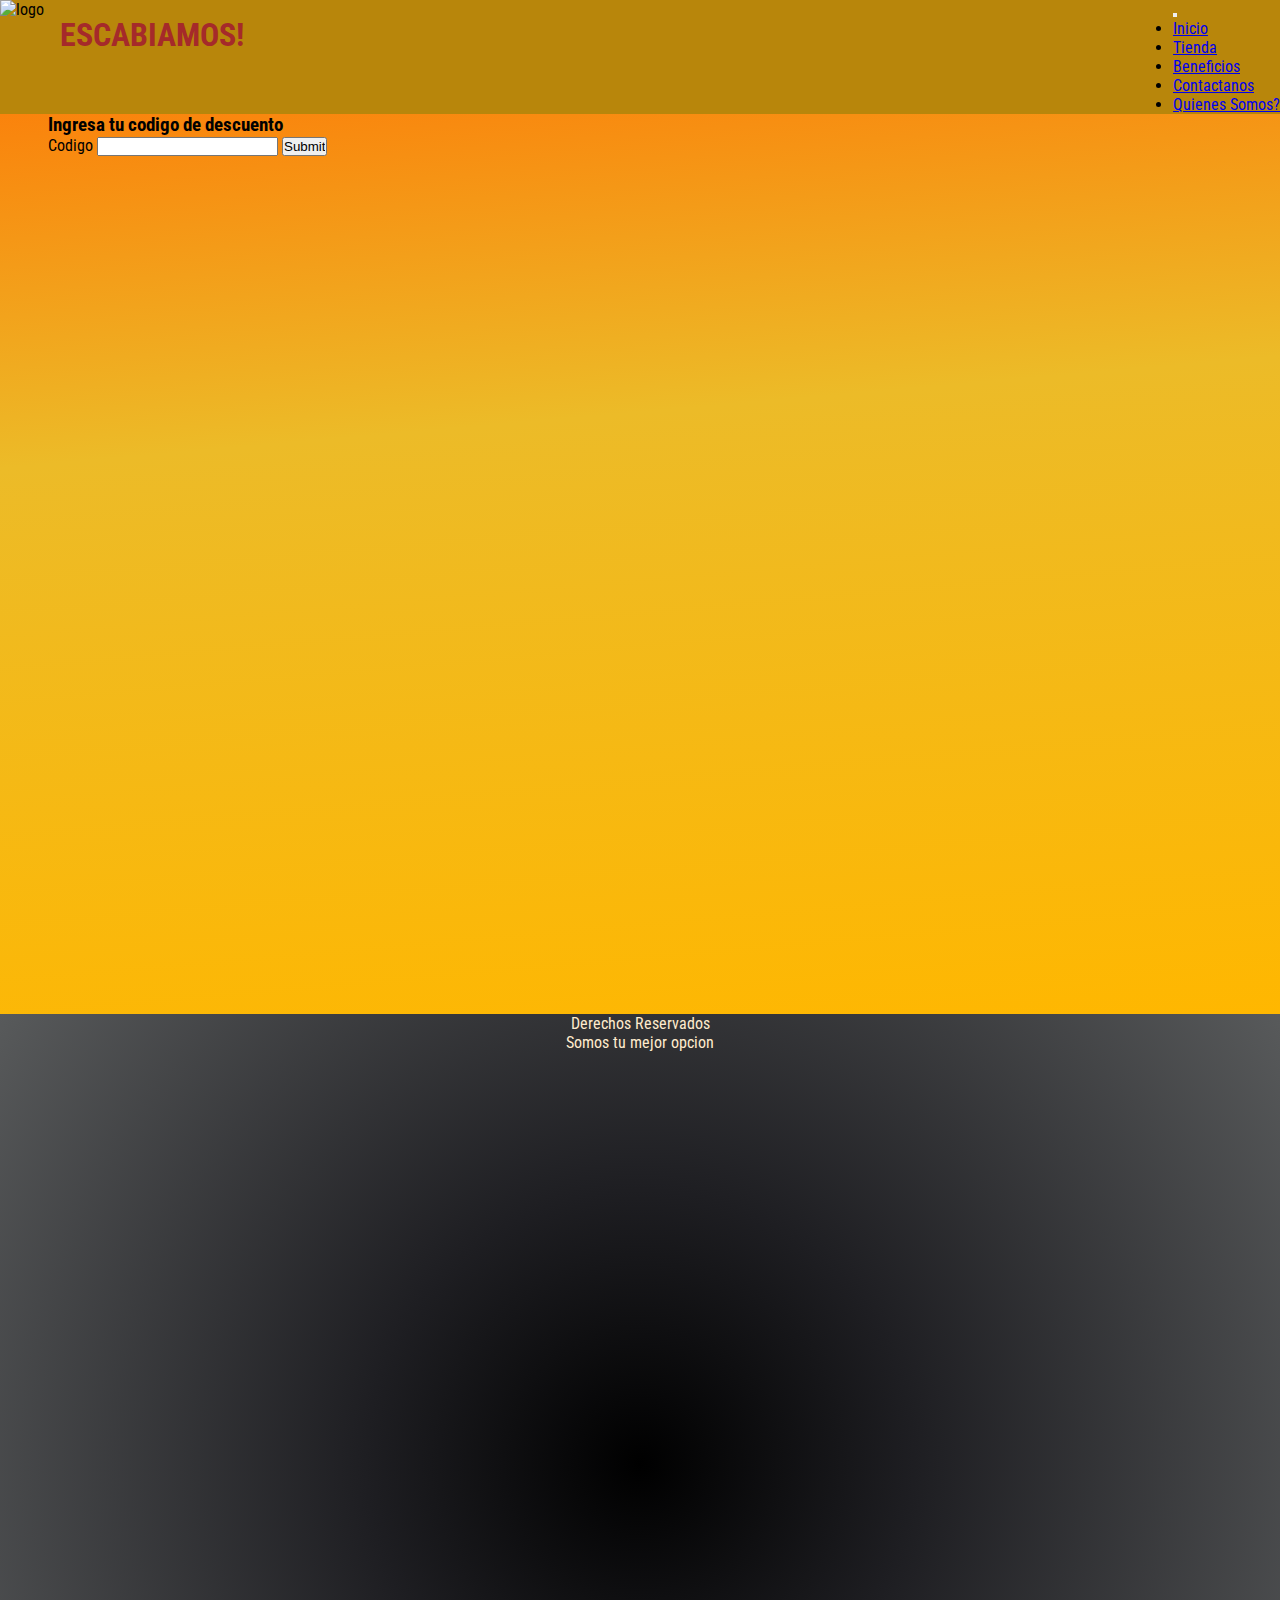
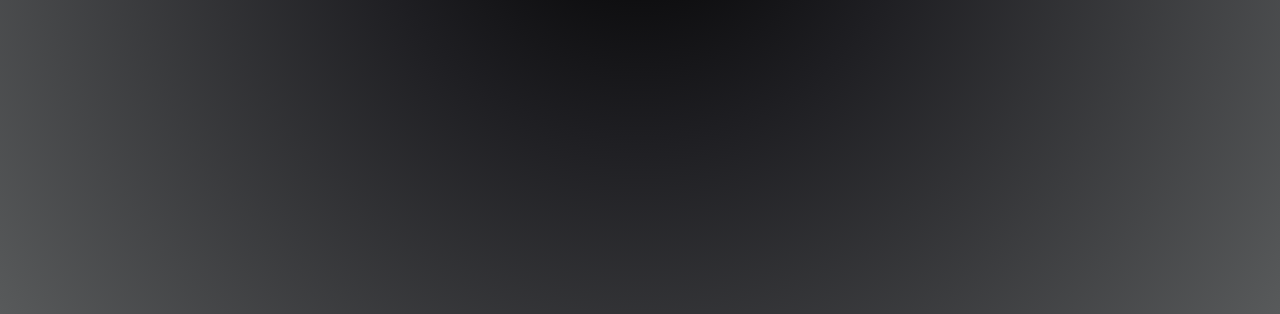
==== beneficios.html @ c1d67223 "se agrego bootstrap en todo el sitio" ====
<!DOCTYPE html>
<html lang="en">
<head>
    <meta charset="UTF-8">
    <meta http-equiv="X-UA-Compatible" content="IE=edge">
    <meta name="viewport" content="width=device-width, initial-scale=1.0">
    <link rel="stylesheet" href="./css-bs/bootstrap.min.css">
    <link rel="stylesheet" href="./css/estilos.css">
    <link rel="preconnect" href="https://fonts.googleapis.com">
<link rel="preconnect" href="https://fonts.gstatic.com" crossorigin>
<link href="https://fonts.googleapis.com/css2?family=Roboto+Condensed:ital,wght@0,300;0,700;1,300&display=swap" rel="stylesheet">
    <title>Beneficios</title>
</head>

<div class="grid">
<body>
    <header class="header">
        <div class="logo">
            <div><img src="./imagenes/cervezahead.png" alt="logo" style="width: 60px;"></div>
            <h1>Escabiamos!</h1>
        </div>
        <nav class="navbar navbar-expand-lg navbar-light" style="background-color:rgb(255, 200, 80)">
            <div class="container-fluid">
              <button class="navbar-toggler" type="button" data-bs-toggle="collapse" data-bs-target="#navbarNav" aria-controls="navbarNav" aria-expanded="false" aria-label="Toggle navigation">
                <span class="navbar-toggler-icon"></span>
              </button>
              <div class="collapse navbar-collapse" id="navbarNav">
                <ul class="navbar-nav">
                  <li class="nav-item">
                    <a class="nav-link active" aria-current="page" href="index.html">Inicio</a>
                  </li>
                  <li class="nav-item">
                    <a class="nav-link" href="tienda.html">Tienda</a>
                  </li>
                  <li class="nav-item">
                    <a class="nav-link" href="beneficios.html">Beneficios</a>
                  </li>
                  <li class="nav-item">
                    <a class="nav-link" href="formulario.html">Contactanos</a>
                  </li>
                  <li class="nav-item">
                    <a class="nav-link" href="./nosotros.html">Quienes Somos?</a>
                  </li>
                </ul>
              </div>
            </div>
          </nav>
        </header>
    <main class="main">
    <form action="">
        <h3>Ingresa tu codigo de descuento</h3>
        <label for="beneficio">Codigo</label>
        <input type="text" name="beneficio" id="beneficio">
        <input type="submit">
    </form>
    </main>

    <footer class="footer">
        <p>Derechos Reservados</p>
        <p>Somos tu mejor opcion</p>
    </footer>
</div>
<script src="./js/bootstrap.min.js"></script>
</body>
</html>
---- css/estilos.css ----
*{
    padding: 0px;
    margin: 0px;
}

/**HEADER**/

.header{
    background-size: cover;
    background-image: url("../Imagenes/birrafondo.jfif");
    background-color: darkgoldenrod;
    background-size: cover;
    background-position: center;
    display: flex;
    justify-content: space-between;
}

.header h1{
    text-align: justify;
    text-transform: uppercase;
    color: brown;
    font-size: 2rem;
    padding: 1rem;
    
}

.logo{
    display: flex;

}

/*NAVbar*/
.header__navbar ul{
    padding: 2rem;
    list-style-type: none;
    text-align: end;
    text-shadow: chartreuse;
    box-shadow: chocolate;
    text-justify: inter-ideograph;
}

.header__navbar li{
    display: inline-block;
    ;
}
.header__navbar a{
    text-decoration: none;
    color: rgb(22, 19, 19);
    text-transform: uppercase;
    text-align: center;
    background-color: rgb(174, 232, 236);
    padding: 0.5rem;
    font-size: 1rem;
}

.tamanioimagen{
    height: 200px;
    width: 200px;
}

.header .navbar {
    background-color: transparent !important;
  }
/*BODY*/
body{
    font-family: 'Roboto Condensed', sans-serif;
    
}

/*MAIN*/
.main{
    background-color: rgb(235, 178, 110);
    padding-left: 3rem;
    padding-right: 3rem;
    background: linear-gradient(175deg, rgba(250,131,12,1) 0%, rgba(236,187,40,1) 35%, rgba(255,183,0,1) 100%);
    height: 100vh;
}
.main img{
    height: 80vh;

}

.main-tienda{
    background-color: rgb(235, 178, 110);
    padding-left: 3rem;
    padding-right: 3rem;
    background: linear-gradient(175deg, rgba(250,131,12,1) 0%, rgba(236,187,40,1) 35%, rgba(255,183,0,1) 100%);
    height: 500px;
}


.main-tienda-div{
    display: flex;
    align-items: center;
    
}

.main-tienda img{
width: 200px;
height: 200px;
}

.main__div{
    padding: 2rem;
    font-size: medium;
    line-height: 1.2rem;
    justify-content: center;


    display: flex;
    justify-content: center;

}
.main__div--1{
    text-align: center;
    border-style: outset;
    transition: all 50ms ease-in-out;
}

.main__div--1:hover{
    transform: scale(1.02);
}

.main__div--2{
    text-align: center;
    border-style: outset;
    transition: all 50ms ease-in-out;
}

.main__div--2:hover{
    transform: scale(1.02);
}

.main__div--3{
    text-align: center;
    border-style: outset;
    transition: all 50ms ease-in-out;
}

.main__div--3:hover{
    transform: scale(1.02);
}

/*FOOTER*/

.footer{
    background-color: black;
    color: blanchedalmond;
    background: radial-gradient(circle, rgba(0,0,0,1) 0%, rgba(30,30,34,1) 35%, rgba(88,90,91,1) 100%);
    
}

.footer__ul{

    text-align: center;
    display: flex;
    justify-content: center;
}

.footer__ul li{
    padding: 2rem;
    text-decoration: none;
    text-transform: uppercase;
}

.footer p{
    display: flex;
    text-align: center;
    justify-content: center;
}

/*GRID*/

.grid{
    display: grid;
    grid-template-columns: 3;
    grid-template-rows: 4;
    grid-template-areas: 
    "header header header"
    "main main main"
    "main main main"
    "footer footer footer";
}

header{
    grid-area: header ;

}

main{
    grid-area: main;
    height: 400px;
}

footer{
    grid-area: footer;
    height: 100vh;
}


.grids{
    display: grid;
    grid-template-columns: 3;
    grid-template-rows: 4;
    grid-template-areas: 
    "header header header"
    "main main aside"
    "main main aside"
    "footer footer footer";
}

aside{
    grid-area: aside;
}

.aside{
    background-color: rgb(235, 178, 110);
    text-align: center;
    border-style: solid;
}

/* tamaño carousel*/
.tamaniocarousel{

}
/*media queries*/
@media only screen and (max-width: 748px){
.querie{
    display: flex;
    flex-direction: column;
}

header{
    display: flex;
    justify-content: space-around;
}

li{
    padding: 2px;
    display: flex;
    flex-direction: row;
}

.grids{
    grid-template-columns: 1fr 1fr 1fr;
    grid-template-rows: 1fr 1fr 1fr 1fr;
    display: grid;
    grid-template-areas:
    "header header header"
    "main main main"
    "aside aside aside"
    "footer footer footer";
}

header{
    grid-area: header;
}

main{
    grid-area: main;

}

aside{
    grid-area: aside;
}

footer{
    grid-area: footer;
}

ul{
    display: flex;
    flex-direction: column;
}

li{
    width: 0.1rem;
}

}

@media (max-width: 1200px){
   *HEADER*

.header{
    background-size: cover;
    background-image: url("../Imagenes/birrafondo.jfif");
    background-color: darkgoldenrod;
    background-size: cover;
    background-position: center;
    display: flex;
    justify-content: space-between;
}

.header h1{
    text-align: justify;
    text-transform: uppercase;
    color: brown;
    font-size: 2rem;
    padding: 1rem;
    
}

.logo{
    display: flex;

}

/*NAVbar*/
.header__navbar ul{
    padding: 2rem;
    list-style-type: none;
    text-align: end;
    text-shadow: chartreuse;
    box-shadow: chocolate;
    text-justify: inter-ideograph;
}

.header__navbar li{
    display: inline-block;
    ;
}
.header__navbar a{
    text-decoration: none;
    color: rgb(22, 19, 19);
    text-transform: uppercase;
    text-align: center;
    background-color: rgb(174, 232, 236);
    padding: 0.5rem;
    font-size: 1rem;
}

.tamanioimagen{
    height: 200px;
    width: 200px;
}

.header .navbar {
    background-color: transparent !important;
  }
/*BODY*/
body{
    font-family: 'Roboto Condensed', sans-serif;
    
}

/*MAIN*/
.main{
    background-color: rgb(235, 178, 110);
    text-align: center;
    background: linear-gradient(175deg, rgba(250,131,12,1) 0%, rgba(236,187,40,1) 35%, rgba(255,183,0,1) 100%);

}
.main img{
    height: 200px;
    width: 200px;
}


.main__div{
    padding: 2rem;
    font-size: medium;
    line-height: 1.2rem;
    justify-content: center;


    display: flex;
    justify-content: center;

}
.main__div--1{
    text-align: center;
    border-style: outset;
    transition: all 50ms ease-in-out;
}

.main__div--1:hover{
    transform: scale(1.02);
}

.main__div--2{
    text-align: center;
    border-style: outset;
    transition: all 50ms ease-in-out;
}

.main__div--2:hover{
    transform: scale(1.02);
}

.main__div--3{
    text-align: center;
    border-style: outset;
    transition: all 50ms ease-in-out;
}

.main__div--3:hover{
    transform: scale(1.02);
}

/*FOOTER*/

.footer{
    background-color: black;
    color: blanchedalmond;
    background: radial-gradient(circle, rgba(0,0,0,1) 0%, rgba(30,30,34,1) 35%, rgba(88,90,91,1) 100%);
}

.footer__ul{

    text-align: center;
    display: flex;
    justify-content: center;
}

.footer__ul li{
    padding: 2rem;
    text-decoration: none;
    text-transform: uppercase;
}

.footer p{
    display: flex;
    text-align: center;
    justify-content: center;
}

/*GRID*/

.grid{
    display: grid;
    grid-template-columns: 3;
    grid-template-rows: 4;
    grid-template-areas: 
    "header header header"
    "main main main"
    "main main main"
    "footer footer footer";
}

header{
    grid-area: header ;

}

main{
    grid-area: main;
}

footer{
    grid-area: footer;
    
}


.grids{
    display: grid;
    grid-template-columns: 3;
    grid-template-rows: 4;
    grid-template-areas: 
    "header header header"
    "main main aside"
    "main main aside"
    "footer footer footer";
}

aside{
    grid-area: aside;
}

.aside{
    background-color: rgb(235, 178, 110);
    text-align: center;
    border-style: solid;
}

/*tamaño carousel*/
.tamaniocarousel{
    padding-left: 30rem;
    padding-right: 30rem;
}
 
}
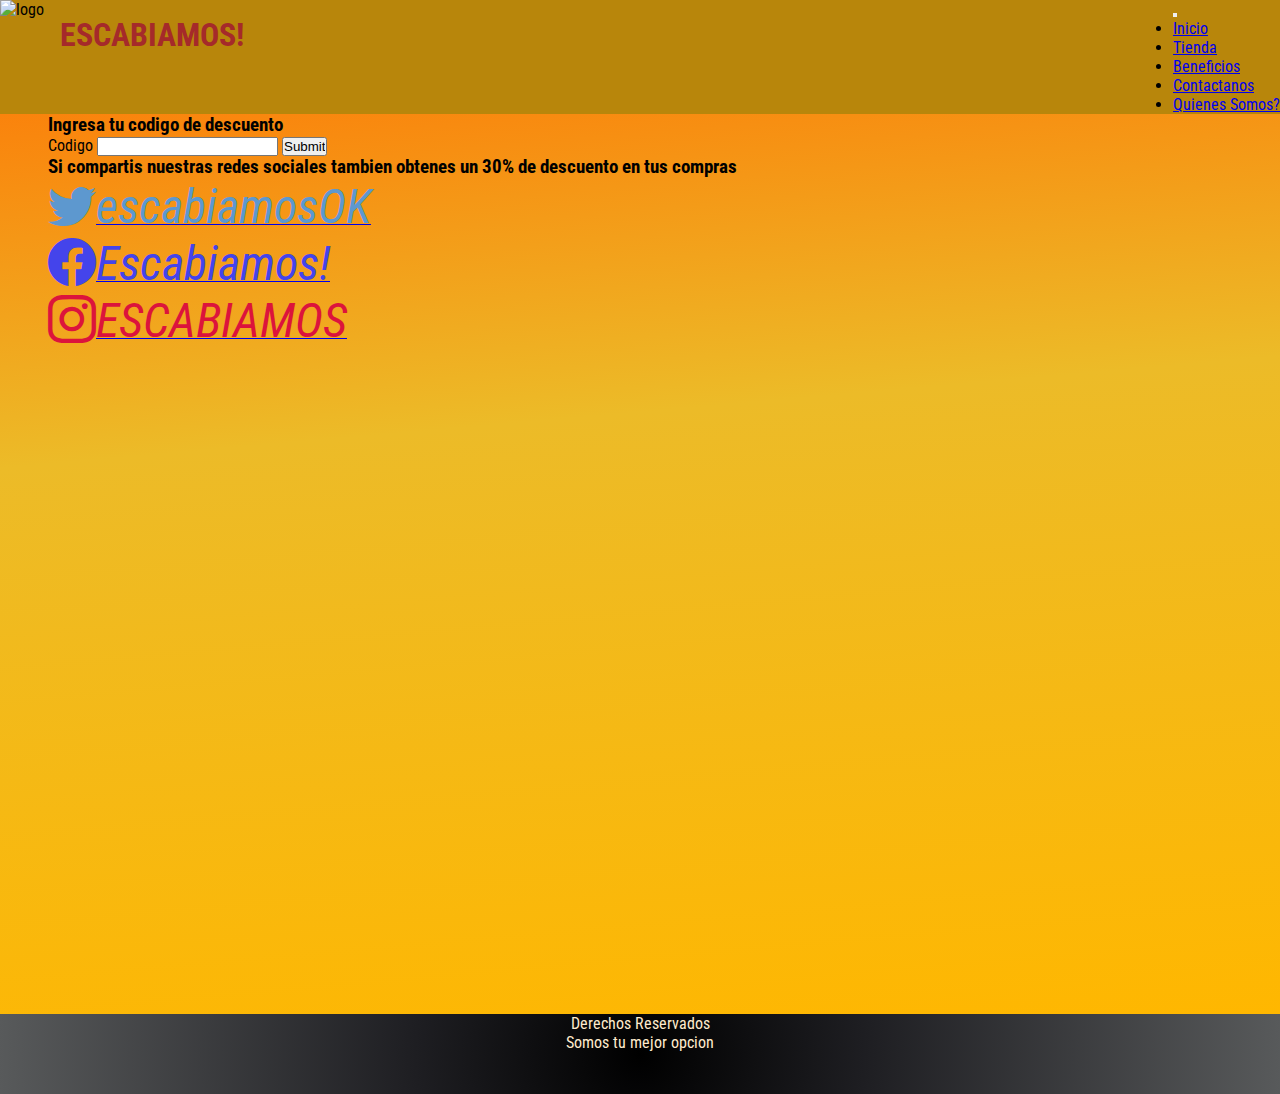
==== commit 8da9d49b: "se modifico la posicion del formulario con flexbox" ====
--- a/beneficios.html
+++ b/beneficios.html
@@ -4,6 +4,7 @@
     <meta charset="UTF-8">
     <meta http-equiv="X-UA-Compatible" content="IE=edge">
     <meta name="viewport" content="width=device-width, initial-scale=1.0">
+    <link rel="stylesheet" href="https://cdn.jsdelivr.net/npm/bootstrap-icons@1.7.2/font/bootstrap-icons.css">
     <link rel="stylesheet" href="./css-bs/bootstrap.min.css">
     <link rel="stylesheet" href="./css/estilos.css">
     <link rel="preconnect" href="https://fonts.googleapis.com">
@@ -53,6 +54,13 @@
         <input type="text" name="beneficio" id="beneficio">
         <input type="submit">
     </form>
+    <div class="iconos">
+      <h3>Si compartis nuestras redes sociales tambien obtenes un 30% de descuento en tus compras</h3>
+      <a href="twitter.com/escabiamos"><i class="bi bi-twitter">escabiamosOK</i></a>
+      <a href="facebook.com/escabiamos"><i class="bi bi-facebook">Escabiamos!</i></a>
+      <a href="instagram.com/escabiamos"><i class="bi bi-instagram">ESCABIAMOS</i></a>
+
+    </div>
     </main>
 
     <footer class="footer">
--- a/css/estilos.css
+++ b/css/estilos.css
@@ -1,6 +1,30 @@
 *{
     padding: 0px;
     margin: 0px;
+}
+
+/*iconos*/
+.iconos{
+    display: flex;
+    flex-direction: column;
+}
+.bi{
+    font-size: 3rem;
+    text-decoration: none;
+}
+
+.bi-twitter{
+    color: rgb(93, 152, 207);
+
+}
+
+.bi-facebook{
+    color: rgb(68, 68, 235);
+
+}
+
+.bi-instagram{
+    color: crimson;
 }
 
 /**HEADER**/
@@ -54,8 +78,8 @@
 }
 
 .tamanioimagen{
-    height: 200px;
-    width: 200px;
+    height: 20px;
+    width: 20px;
 }
 
 .header .navbar {
@@ -139,6 +163,17 @@
 
 .main__div--3:hover{
     transform: scale(1.02);
+}
+
+.div-padre{
+    display: flex;
+}
+
+.div-padre div{
+    margin: 1rem;
+    padding: 1rem;
+    display: flex;
+    flex-direction: column;
 }
 
 /*FOOTER*/
@@ -194,7 +229,7 @@
 
 footer{
     grid-area: footer;
-    height: 100vh;
+    height: 5rem;
 }
 
 
@@ -219,10 +254,7 @@
     border-style: solid;
 }
 
-/* tamaño carousel*/
-.tamaniocarousel{
-
-}
+
 /*media queries*/
 @media only screen and (max-width: 748px){
 .querie{
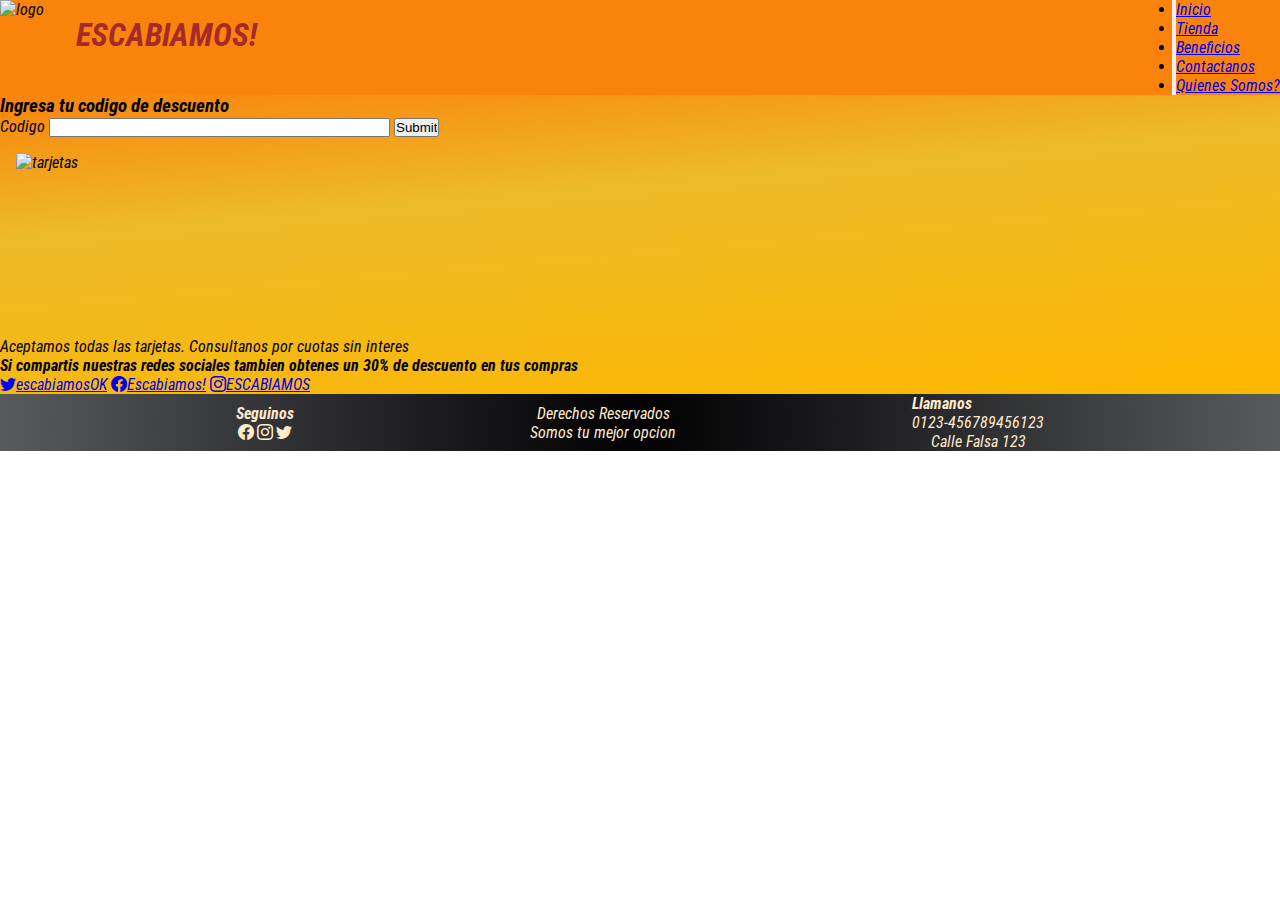
==== commit 61fb51ed: "mergeo" ====
--- a/beneficios.html
+++ b/beneficios.html
@@ -1,6 +1,8 @@
 <!DOCTYPE html>
 <html lang="en">
 <head>
+    <meta name="keywords" content="bebidas, alcoholicas, comprar, tienda, de, bebidas, promociones">
+    <meta name="description" content="seccion de promociones de bebidas">
     <meta charset="UTF-8">
     <meta http-equiv="X-UA-Compatible" content="IE=edge">
     <meta name="viewport" content="width=device-width, initial-scale=1.0">
@@ -9,7 +11,7 @@
     <link rel="stylesheet" href="./css/estilos.css">
     <link rel="preconnect" href="https://fonts.googleapis.com">
 <link rel="preconnect" href="https://fonts.gstatic.com" crossorigin>
-<link href="https://fonts.googleapis.com/css2?family=Roboto+Condensed:ital,wght@0,300;0,700;1,300&display=swap" rel="stylesheet">
+<link href="https://fonts.googleapis.com/css2?family=Acme&family=Roboto+Condensed:ital,wght@0,300;0,700;1,300&family=Source+Serif+4:ital,wght@0,300;0,600;0,700;1,300;1,600;1,700&display=swap" rel="stylesheet">
     <title>Beneficios</title>
 </head>
 
@@ -48,24 +50,42 @@
           </nav>
         </header>
     <main class="main">
-    <form action="">
+    <form class="" action="">
         <h3>Ingresa tu codigo de descuento</h3>
         <label for="beneficio">Codigo</label>
-        <input type="text" name="beneficio" id="beneficio">
+        <input type="text" name="beneficio" id="beneficio" size="40">
         <input type="submit">
     </form>
+    <div class="tamanio">
+      <img src="./imagenes/tarjetacredito.jpg" alt="tarjetas">
+    </div>
+    <p>Aceptamos todas las tarjetas. Consultanos por cuotas sin interes</p>
+    <h4>Si compartis nuestras redes sociales tambien obtenes un 30% de descuento en tus compras</h4>
     <div class="iconos">
-      <h3>Si compartis nuestras redes sociales tambien obtenes un 30% de descuento en tus compras</h3>
       <a href="twitter.com/escabiamos"><i class="bi bi-twitter">escabiamosOK</i></a>
       <a href="facebook.com/escabiamos"><i class="bi bi-facebook">Escabiamos!</i></a>
       <a href="instagram.com/escabiamos"><i class="bi bi-instagram">ESCABIAMOS</i></a>
-
     </div>
     </main>
 
     <footer class="footer">
+      <div class="footer__div1">
+        <h4>Seguinos</h4>
+        <div>
+          <i class="bi bi-facebook"></i>
+          <i class="bi bi-instagram"></i>
+          <i class="bi bi-twitter"></i>
+        </div>
+      </div>
+      <div>
         <p>Derechos Reservados</p>
         <p>Somos tu mejor opcion</p>
+      </div> 
+      <div class="footer__div2">
+        <h4>Llamanos</h4>
+        <p>0123-456789456123</p>
+        <p>Calle Falsa 123</p>
+      </div>
     </footer>
 </div>
 <script src="./js/bootstrap.min.js"></script>
--- a/css/estilos.css
+++ b/css/estilos.css
@@ -1,516 +1,559 @@
-*{
-    padding: 0px;
-    margin: 0px;
+* {
+  padding: 0;
+  margin: 0;
 }
 
-/*iconos*/
-.iconos{
-    display: flex;
-    flex-direction: column;
-}
-.bi{
-    font-size: 3rem;
-    text-decoration: none;
+body {
+  font-family: 'Source Serif 4', sans-serif;
+  font-weight: 400;
+  font-style: italic;
 }
 
-.bi-twitter{
-    color: rgb(93, 152, 207);
-
-}
-
-.bi-facebook{
-    color: rgb(68, 68, 235);
-
-}
-
-.bi-instagram{
-    color: crimson;
-}
-
-/**HEADER**/
-
-.header{
-    background-size: cover;
-    background-image: url("../Imagenes/birrafondo.jfif");
-    background-color: darkgoldenrod;
-    background-size: cover;
-    background-position: center;
-    display: flex;
-    justify-content: space-between;
-}
-
-.header h1{
+/*Movil*/
+@media (max-width: 576px) {
+  /**HEADER**/
+  .header {
+    background-color: #fa830c;
+    display: -webkit-box;
+    display: -ms-flexbox;
+    display: flex;
+    -webkit-box-pack: justify;
+        -ms-flex-pack: justify;
+            justify-content: space-between;
+  }
+  .header h1 {
     text-align: justify;
     text-transform: uppercase;
     color: brown;
     font-size: 2rem;
     padding: 1rem;
-    
-}
-
-.logo{
-    display: flex;
-
-}
-
-/*NAVbar*/
-.header__navbar ul{
-    padding: 2rem;
-    list-style-type: none;
-    text-align: end;
-    text-shadow: chartreuse;
-    box-shadow: chocolate;
-    text-justify: inter-ideograph;
-}
-
-.header__navbar li{
-    display: inline-block;
-    ;
-}
-.header__navbar a{
-    text-decoration: none;
-    color: rgb(22, 19, 19);
-    text-transform: uppercase;
-    text-align: center;
-    background-color: rgb(174, 232, 236);
-    padding: 0.5rem;
-    font-size: 1rem;
-}
-
-.tamanioimagen{
-    height: 20px;
-    width: 20px;
-}
-
-.header .navbar {
+  }
+  .header div {
+    display: -webkit-box;
+    display: -ms-flexbox;
+    display: flex;
+  }
+  .header img {
+    height: 50px;
+    width: 50px;
+  }
+  .header .navbar {
     background-color: transparent !important;
   }
-/*BODY*/
-body{
+  /*BODY*/
+  body {
     font-family: 'Roboto Condensed', sans-serif;
-    
-}
-
-/*MAIN*/
-.main{
-    background-color: rgb(235, 178, 110);
-    padding-left: 3rem;
-    padding-right: 3rem;
-    background: linear-gradient(175deg, rgba(250,131,12,1) 0%, rgba(236,187,40,1) 35%, rgba(255,183,0,1) 100%);
-    height: 100vh;
-}
-.main img{
-    height: 80vh;
-
-}
-
-.main-tienda{
-    background-color: rgb(235, 178, 110);
-    padding-left: 3rem;
-    padding-right: 3rem;
-    background: linear-gradient(175deg, rgba(250,131,12,1) 0%, rgba(236,187,40,1) 35%, rgba(255,183,0,1) 100%);
-    height: 500px;
-}
-
-
-.main-tienda-div{
-    display: flex;
-    align-items: center;
-    
-}
-
-.main-tienda img{
-width: 200px;
-height: 200px;
-}
-
-.main__div{
-    padding: 2rem;
-    font-size: medium;
-    line-height: 1.2rem;
-    justify-content: center;
-
-
-    display: flex;
-    justify-content: center;
-
-}
-.main__div--1{
-    text-align: center;
-    border-style: outset;
-    transition: all 50ms ease-in-out;
-}
-
-.main__div--1:hover{
-    transform: scale(1.02);
-}
-
-.main__div--2{
-    text-align: center;
-    border-style: outset;
-    transition: all 50ms ease-in-out;
-}
-
-.main__div--2:hover{
-    transform: scale(1.02);
-}
-
-.main__div--3{
-    text-align: center;
-    border-style: outset;
-    transition: all 50ms ease-in-out;
-}
-
-.main__div--3:hover{
-    transform: scale(1.02);
-}
-
-.div-padre{
-    display: flex;
-}
-
-.div-padre div{
-    margin: 1rem;
-    padding: 1rem;
-    display: flex;
-    flex-direction: column;
-}
-
-/*FOOTER*/
-
-.footer{
+  }
+  /*MAIN*/
+  .main {
+    background-color: #ebb26e;
+    background: linear-gradient(175deg, #fa830c 0%, #ecbb28 35%, #ffb700 100%);
+  }
+  .main img {
+    max-width: 100%;
+    max-height: 100%;
+    padding: 1rem;
+  }
+  .main h2 {
+    font-style: oblique;
+    padding: 1rem;
+    text-align: center;
+    text-shadow: #16ac37;
+  }
+  .main__form {
+    display: -webkit-box;
+    display: -ms-flexbox;
+    display: flex;
+    -webkit-box-pack: center;
+        -ms-flex-pack: center;
+            justify-content: center;
+    -webkit-box-align: center;
+        -ms-flex-align: center;
+            align-items: center;
+    -webkit-box-orient: vertical;
+    -webkit-box-direction: normal;
+        -ms-flex-direction: column;
+            flex-direction: column;
+    text-align: center;
+  }
+  .main__tienda {
+    display: -webkit-box;
+    display: -ms-flexbox;
+    display: flex;
+    -webkit-box-align: center;
+        -ms-flex-align: center;
+            align-items: center;
+    -webkit-box-pack: center;
+        -ms-flex-pack: center;
+            justify-content: center;
+    background: linear-gradient(175deg, #fa830c 0%, #ecbb28 35%, #ffb700 100%);
+  }
+  .imgMain {
+    display: -webkit-box;
+    display: -ms-flexbox;
+    display: flex;
+    -webkit-box-orient: horizontal;
+    -webkit-box-direction: normal;
+        -ms-flex-direction: row;
+            flex-direction: row;
+    font-size: small;
+  }
+  .imgMain img {
+    width: 100px;
+    height: 100px;
+  }
+  .aside {
+    background-color: #ebb26e;
+    background: linear-gradient(175deg, #fa830c 0%, #ecbb28 35%, #ffb700 100%);
+  }
+  /*FOOTER*/
+  .footer {
     background-color: black;
     color: blanchedalmond;
-    background: radial-gradient(circle, rgba(0,0,0,1) 0%, rgba(30,30,34,1) 35%, rgba(88,90,91,1) 100%);
-    
-}
-
-.footer__ul{
-
-    text-align: center;
-    display: flex;
-    justify-content: center;
-}
-
-.footer__ul li{
+    background: radial-gradient(circle, black 0%, #1e1e22 35%, #585a5b 100%);
+    display: -webkit-box;
+    display: -ms-flexbox;
+    display: flex;
+    -webkit-box-orient: vertical;
+    -webkit-box-direction: normal;
+        -ms-flex-direction: column;
+            flex-direction: column;
+    -webkit-box-pack: center;
+        -ms-flex-pack: center;
+            justify-content: center;
+    -webkit-box-align: center;
+        -ms-flex-align: center;
+            align-items: center;
+  }
+  .footer .footer__div1 {
+    display: -webkit-box;
+    display: -ms-flexbox;
+    display: flex;
+    -webkit-box-orient: vertical;
+    -webkit-box-direction: normal;
+        -ms-flex-direction: column;
+            flex-direction: column;
+  }
+  .footer .footer__div1 div {
+    display: -webkit-box;
+    display: -ms-flexbox;
+    display: flex;
+    -webkit-box-orient: horizontal;
+    -webkit-box-direction: normal;
+        -ms-flex-direction: row;
+            flex-direction: row;
+    -ms-flex-pack: distribute;
+        justify-content: space-around;
+  }
+  .footer .footer__div2 {
+    display: -webkit-box;
+    display: -ms-flexbox;
+    display: flex;
+    -webkit-box-pack: center;
+        -ms-flex-pack: center;
+            justify-content: center;
+    -webkit-box-orient: vertical;
+    -webkit-box-direction: normal;
+        -ms-flex-direction: column;
+            flex-direction: column;
+  }
+  .footer ul {
+    text-align: center;
+    display: -webkit-box;
+    display: -ms-flexbox;
+    display: flex;
+    -webkit-box-pack: center;
+        -ms-flex-pack: center;
+            justify-content: center;
+  }
+  .footer li {
     padding: 2rem;
     text-decoration: none;
     text-transform: uppercase;
+  }
+  .footer p {
+    text-align: center;
+  }
+  .ocultarMovil {
+    display: none;
+  }
 }
 
-.footer p{
-    display: flex;
-    text-align: center;
-    justify-content: center;
-}
-
-/*GRID*/
-
-.grid{
-    display: grid;
-    grid-template-columns: 3;
-    grid-template-rows: 4;
-    grid-template-areas: 
-    "header header header"
-    "main main main"
-    "main main main"
-    "footer footer footer";
-}
-
-header{
-    grid-area: header ;
-
-}
-
-main{
-    grid-area: main;
-    height: 400px;
-}
-
-footer{
-    grid-area: footer;
-    height: 5rem;
-}
-
-
-.grids{
-    display: grid;
-    grid-template-columns: 3;
-    grid-template-rows: 4;
-    grid-template-areas: 
-    "header header header"
-    "main main aside"
-    "main main aside"
-    "footer footer footer";
-}
-
-aside{
-    grid-area: aside;
-}
-
-.aside{
-    background-color: rgb(235, 178, 110);
-    text-align: center;
-    border-style: solid;
-}
-
-
-/*media queries*/
-@media only screen and (max-width: 748px){
-.querie{
-    display: flex;
-    flex-direction: column;
-}
-
-header{
-    display: flex;
-    justify-content: space-around;
-}
-
-li{
-    padding: 2px;
-    display: flex;
-    flex-direction: row;
-}
-
-.grids{
-    grid-template-columns: 1fr 1fr 1fr;
-    grid-template-rows: 1fr 1fr 1fr 1fr;
-    display: grid;
-    grid-template-areas:
-    "header header header"
-    "main main main"
-    "aside aside aside"
-    "footer footer footer";
-}
-
-header{
-    grid-area: header;
-}
-
-main{
-    grid-area: main;
-
-}
-
-aside{
-    grid-area: aside;
-}
-
-footer{
-    grid-area: footer;
-}
-
-ul{
-    display: flex;
-    flex-direction: column;
-}
-
-li{
-    width: 0.1rem;
-}
-
-}
-
-@media (max-width: 1200px){
-   *HEADER*
-
-.header{
-    background-size: cover;
-    background-image: url("../Imagenes/birrafondo.jfif");
-    background-color: darkgoldenrod;
-    background-size: cover;
-    background-position: center;
-    display: flex;
-    justify-content: space-between;
-}
-
-.header h1{
+/*TABLET*/
+@media (min-width: 768px) {
+  /**HEADER**/
+  .header {
+    background-color: #fa830c;
+    display: -webkit-box;
+    display: -ms-flexbox;
+    display: flex;
+    -webkit-box-pack: justify;
+        -ms-flex-pack: justify;
+            justify-content: space-between;
+  }
+  .header h1 {
     text-align: justify;
     text-transform: uppercase;
     color: brown;
     font-size: 2rem;
     padding: 1rem;
-    
-}
-
-.logo{
-    display: flex;
-
-}
-
-/*NAVbar*/
-.header__navbar ul{
-    padding: 2rem;
-    list-style-type: none;
-    text-align: end;
-    text-shadow: chartreuse;
-    box-shadow: chocolate;
-    text-justify: inter-ideograph;
-}
-
-.header__navbar li{
-    display: inline-block;
-    ;
-}
-.header__navbar a{
-    text-decoration: none;
-    color: rgb(22, 19, 19);
-    text-transform: uppercase;
-    text-align: center;
-    background-color: rgb(174, 232, 236);
-    padding: 0.5rem;
-    font-size: 1rem;
-}
-
-.tamanioimagen{
-    height: 200px;
-    width: 200px;
-}
-
-.header .navbar {
+  }
+  .header div {
+    display: -webkit-box;
+    display: -ms-flexbox;
+    display: flex;
+  }
+  .header img {
+    height: 50px;
+    width: 50px;
+  }
+  .header .navbar {
     background-color: transparent !important;
   }
-/*BODY*/
-body{
+  /*BODY*/
+  body {
     font-family: 'Roboto Condensed', sans-serif;
-    
-}
-
-/*MAIN*/
-.main{
-    background-color: rgb(235, 178, 110);
-    text-align: center;
-    background: linear-gradient(175deg, rgba(250,131,12,1) 0%, rgba(236,187,40,1) 35%, rgba(255,183,0,1) 100%);
-
-}
-.main img{
-    height: 200px;
-    width: 200px;
-}
-
-
-.main__div{
-    padding: 2rem;
-    font-size: medium;
-    line-height: 1.2rem;
-    justify-content: center;
-
-
-    display: flex;
-    justify-content: center;
-
-}
-.main__div--1{
-    text-align: center;
-    border-style: outset;
-    transition: all 50ms ease-in-out;
-}
-
-.main__div--1:hover{
-    transform: scale(1.02);
-}
-
-.main__div--2{
-    text-align: center;
-    border-style: outset;
-    transition: all 50ms ease-in-out;
-}
-
-.main__div--2:hover{
-    transform: scale(1.02);
-}
-
-.main__div--3{
-    text-align: center;
-    border-style: outset;
-    transition: all 50ms ease-in-out;
-}
-
-.main__div--3:hover{
-    transform: scale(1.02);
-}
-
-/*FOOTER*/
-
-.footer{
+  }
+  /*MAIN*/
+  .main {
+    background-color: #ebb26e;
+    background: linear-gradient(175deg, #fa830c 0%, #ecbb28 35%, #ffb700 100%);
+  }
+  .main img {
+    max-width: 100%;
+    max-height: 100%;
+    padding: 1rem;
+  }
+  .main h2 {
+    font-style: oblique;
+    padding: 1rem;
+    text-align: center;
+    text-shadow: #16ac37;
+  }
+  .main__form {
+    display: -webkit-box;
+    display: -ms-flexbox;
+    display: flex;
+    -webkit-box-pack: center;
+        -ms-flex-pack: center;
+            justify-content: center;
+    -webkit-box-align: center;
+        -ms-flex-align: center;
+            align-items: center;
+    -webkit-box-orient: vertical;
+    -webkit-box-direction: normal;
+        -ms-flex-direction: column;
+            flex-direction: column;
+    text-align: center;
+  }
+  .main__tienda {
+    display: -webkit-box;
+    display: -ms-flexbox;
+    display: flex;
+    -webkit-box-align: center;
+        -ms-flex-align: center;
+            align-items: center;
+    -webkit-box-pack: center;
+        -ms-flex-pack: center;
+            justify-content: center;
+    background: linear-gradient(175deg, #fa830c 0%, #ecbb28 35%, #ffb700 100%);
+  }
+  .imgMain {
+    display: -webkit-box;
+    display: -ms-flexbox;
+    display: flex;
+    -webkit-box-orient: horizontal;
+    -webkit-box-direction: normal;
+        -ms-flex-direction: row;
+            flex-direction: row;
+    font-size: small;
+  }
+  .imgMain img {
+    width: 100px;
+    height: 100px;
+  }
+  .aside {
+    background-color: #ebb26e;
+    background: linear-gradient(175deg, #fa830c 0%, #ecbb28 35%, #ffb700 100%);
+  }
+  /*FOOTER*/
+  .footer {
     background-color: black;
     color: blanchedalmond;
-    background: radial-gradient(circle, rgba(0,0,0,1) 0%, rgba(30,30,34,1) 35%, rgba(88,90,91,1) 100%);
-}
-
-.footer__ul{
-
-    text-align: center;
-    display: flex;
-    justify-content: center;
-}
-
-.footer__ul li{
+    background: radial-gradient(circle, black 0%, #1e1e22 35%, #585a5b 100%);
+    display: -webkit-box;
+    display: -ms-flexbox;
+    display: flex;
+    -webkit-box-orient: vertical;
+    -webkit-box-direction: normal;
+        -ms-flex-direction: column;
+            flex-direction: column;
+    -webkit-box-pack: center;
+        -ms-flex-pack: center;
+            justify-content: center;
+    -webkit-box-align: center;
+        -ms-flex-align: center;
+            align-items: center;
+  }
+  .footer .footer__div1 {
+    display: -webkit-box;
+    display: -ms-flexbox;
+    display: flex;
+    -webkit-box-orient: vertical;
+    -webkit-box-direction: normal;
+        -ms-flex-direction: column;
+            flex-direction: column;
+  }
+  .footer .footer__div1 div {
+    display: -webkit-box;
+    display: -ms-flexbox;
+    display: flex;
+    -webkit-box-orient: horizontal;
+    -webkit-box-direction: normal;
+        -ms-flex-direction: row;
+            flex-direction: row;
+    -ms-flex-pack: distribute;
+        justify-content: space-around;
+  }
+  .footer .footer__div2 {
+    display: -webkit-box;
+    display: -ms-flexbox;
+    display: flex;
+    -webkit-box-pack: center;
+        -ms-flex-pack: center;
+            justify-content: center;
+    -webkit-box-orient: vertical;
+    -webkit-box-direction: normal;
+        -ms-flex-direction: column;
+            flex-direction: column;
+  }
+  .footer ul {
+    text-align: center;
+    display: -webkit-box;
+    display: -ms-flexbox;
+    display: flex;
+    -webkit-box-pack: center;
+        -ms-flex-pack: center;
+            justify-content: center;
+  }
+  .footer li {
     padding: 2rem;
     text-decoration: none;
     text-transform: uppercase;
+  }
+  .footer p {
+    text-align: center;
+  }
+  .ocultarMovil {
+    display: none;
+  }
+  .footer {
+    -webkit-box-orient: horizontal;
+    -webkit-box-direction: normal;
+        -ms-flex-direction: row;
+            flex-direction: row;
+    -webkit-box-pack: space-evenly;
+        -ms-flex-pack: space-evenly;
+            justify-content: space-evenly;
+  }
+  .main__tienda {
+    -webkit-box-orient: horizontal;
+    -webkit-box-direction: normal;
+        -ms-flex-direction: row;
+            flex-direction: row;
+    -ms-flex-wrap: wrap;
+        flex-wrap: wrap;
+  }
 }
 
-.footer p{
-    display: flex;
-    text-align: center;
-    justify-content: center;
+/*PC*/
+@media (min-width: 1200px) {
+  /**HEADER**/
+  .header {
+    background-color: #fa830c;
+    display: -webkit-box;
+    display: -ms-flexbox;
+    display: flex;
+    -webkit-box-pack: justify;
+        -ms-flex-pack: justify;
+            justify-content: space-between;
+  }
+  .header h1 {
+    text-align: justify;
+    text-transform: uppercase;
+    color: brown;
+    font-size: 2rem;
+    padding: 1rem;
+  }
+  .header div {
+    display: -webkit-box;
+    display: -ms-flexbox;
+    display: flex;
+  }
+  .header img {
+    height: 50px;
+    width: 50px;
+  }
+  .header .navbar {
+    background-color: transparent !important;
+  }
+  /*BODY*/
+  body {
+    font-family: 'Roboto Condensed', sans-serif;
+  }
+  /*MAIN*/
+  .main {
+    background-color: #ebb26e;
+    background: linear-gradient(175deg, #fa830c 0%, #ecbb28 35%, #ffb700 100%);
+  }
+  .main img {
+    max-width: 100%;
+    max-height: 100%;
+    padding: 1rem;
+  }
+  .main h2 {
+    font-style: oblique;
+    padding: 1rem;
+    text-align: center;
+    text-shadow: #16ac37;
+  }
+  .main__form {
+    display: -webkit-box;
+    display: -ms-flexbox;
+    display: flex;
+    -webkit-box-pack: center;
+        -ms-flex-pack: center;
+            justify-content: center;
+    -webkit-box-align: center;
+        -ms-flex-align: center;
+            align-items: center;
+    -webkit-box-orient: vertical;
+    -webkit-box-direction: normal;
+        -ms-flex-direction: column;
+            flex-direction: column;
+    text-align: center;
+  }
+  .main__tienda {
+    display: -webkit-box;
+    display: -ms-flexbox;
+    display: flex;
+    -webkit-box-align: center;
+        -ms-flex-align: center;
+            align-items: center;
+    -webkit-box-pack: center;
+        -ms-flex-pack: center;
+            justify-content: center;
+    background: linear-gradient(175deg, #fa830c 0%, #ecbb28 35%, #ffb700 100%);
+  }
+  .imgMain {
+    display: -webkit-box;
+    display: -ms-flexbox;
+    display: flex;
+    -webkit-box-orient: horizontal;
+    -webkit-box-direction: normal;
+        -ms-flex-direction: row;
+            flex-direction: row;
+    font-size: small;
+  }
+  .imgMain img {
+    width: 100px;
+    height: 100px;
+  }
+  .aside {
+    background-color: #ebb26e;
+    background: linear-gradient(175deg, #fa830c 0%, #ecbb28 35%, #ffb700 100%);
+  }
+  /*FOOTER*/
+  .footer {
+    background-color: black;
+    color: blanchedalmond;
+    background: radial-gradient(circle, black 0%, #1e1e22 35%, #585a5b 100%);
+    display: -webkit-box;
+    display: -ms-flexbox;
+    display: flex;
+    -webkit-box-orient: vertical;
+    -webkit-box-direction: normal;
+        -ms-flex-direction: column;
+            flex-direction: column;
+    -webkit-box-pack: center;
+        -ms-flex-pack: center;
+            justify-content: center;
+    -webkit-box-align: center;
+        -ms-flex-align: center;
+            align-items: center;
+  }
+  .footer .footer__div1 {
+    display: -webkit-box;
+    display: -ms-flexbox;
+    display: flex;
+    -webkit-box-orient: vertical;
+    -webkit-box-direction: normal;
+        -ms-flex-direction: column;
+            flex-direction: column;
+  }
+  .footer .footer__div1 div {
+    display: -webkit-box;
+    display: -ms-flexbox;
+    display: flex;
+    -webkit-box-orient: horizontal;
+    -webkit-box-direction: normal;
+        -ms-flex-direction: row;
+            flex-direction: row;
+    -ms-flex-pack: distribute;
+        justify-content: space-around;
+  }
+  .footer .footer__div2 {
+    display: -webkit-box;
+    display: -ms-flexbox;
+    display: flex;
+    -webkit-box-pack: center;
+        -ms-flex-pack: center;
+            justify-content: center;
+    -webkit-box-orient: vertical;
+    -webkit-box-direction: normal;
+        -ms-flex-direction: column;
+            flex-direction: column;
+  }
+  .footer ul {
+    text-align: center;
+    display: -webkit-box;
+    display: -ms-flexbox;
+    display: flex;
+    -webkit-box-pack: center;
+        -ms-flex-pack: center;
+            justify-content: center;
+  }
+  .footer li {
+    padding: 2rem;
+    text-decoration: none;
+    text-transform: uppercase;
+  }
+  .footer p {
+    text-align: center;
+  }
+  .ocultarDiv {
+    display: none;
+  }
+  .ocultarMovil {
+    display: contents;
+  }
+  .footer {
+    -webkit-box-orient: horizontal;
+    -webkit-box-direction: normal;
+        -ms-flex-direction: row;
+            flex-direction: row;
+    -webkit-box-pack: space-evenly;
+        -ms-flex-pack: space-evenly;
+            justify-content: space-evenly;
+  }
+  .main img {
+    width: 100%;
+    height: 600px;
+    padding: 1rem;
+  }
+  .tamanio {
+    width: 300px;
+    height: 200px;
+  }
 }
-
-/*GRID*/
-
-.grid{
-    display: grid;
-    grid-template-columns: 3;
-    grid-template-rows: 4;
-    grid-template-areas: 
-    "header header header"
-    "main main main"
-    "main main main"
-    "footer footer footer";
-}
-
-header{
-    grid-area: header ;
-
-}
-
-main{
-    grid-area: main;
-}
-
-footer{
-    grid-area: footer;
-    
-}
-
-
-.grids{
-    display: grid;
-    grid-template-columns: 3;
-    grid-template-rows: 4;
-    grid-template-areas: 
-    "header header header"
-    "main main aside"
-    "main main aside"
-    "footer footer footer";
-}
-
-aside{
-    grid-area: aside;
-}
-
-.aside{
-    background-color: rgb(235, 178, 110);
-    text-align: center;
-    border-style: solid;
-}
-
-/*tamaño carousel*/
-.tamaniocarousel{
-    padding-left: 30rem;
-    padding-right: 30rem;
-}
- 
-}+/*# sourceMappingURL=estilos.css.map */